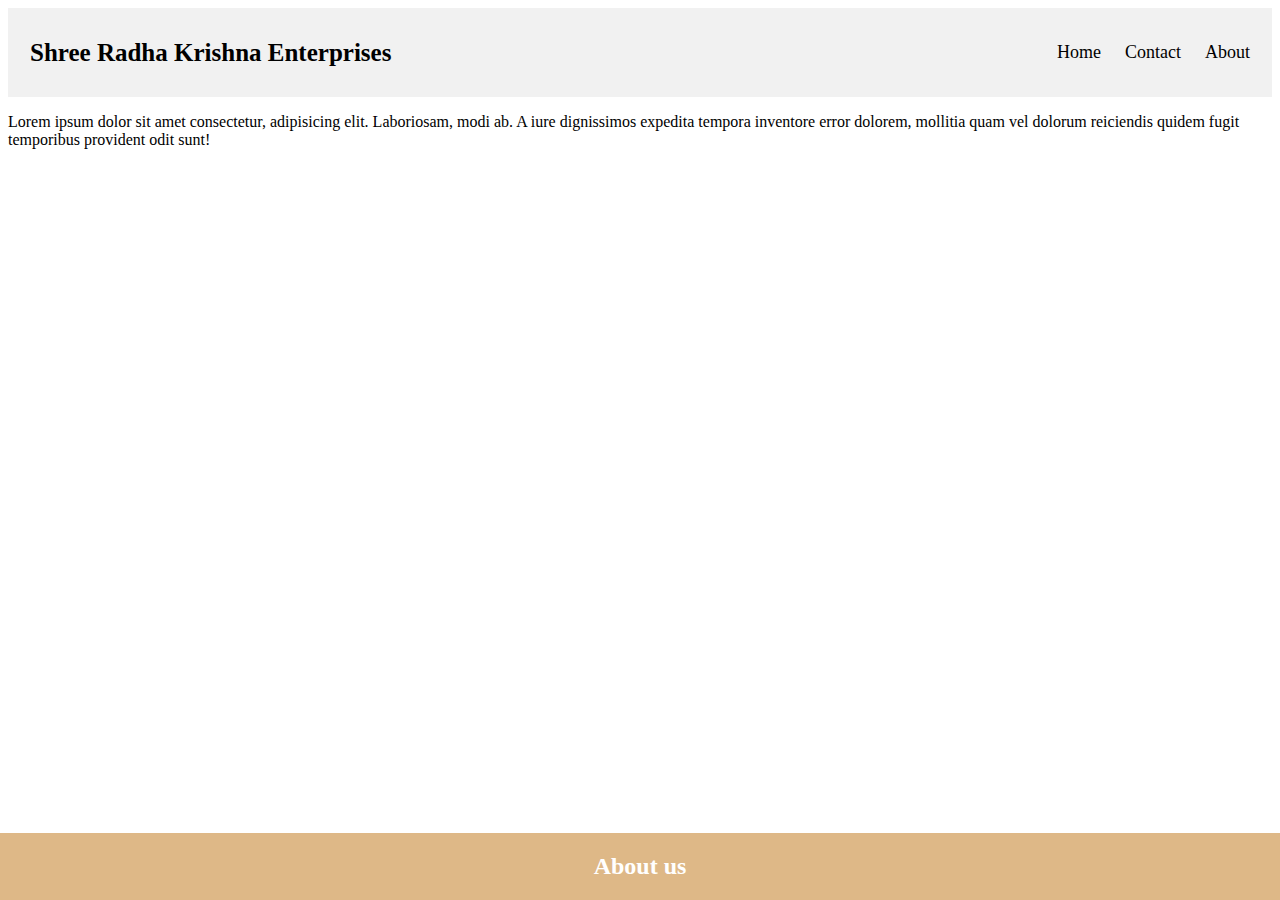
==== index.html @ 35329a66 "basic frontend" ====
<!DOCTYPE html>
<html lang="en">

<head>
    <meta charset="UTF-8">
    <meta name="viewport" content="width=device-width, initial-scale=1.0">
    <meta http-equiv="X-UA-Compatible" content="ie=edge">
    <title>Document</title>
    <link rel="stylesheet" href="styles.css">
</head>

<body>
    <div class="header">
        <a href="#default" class="logo">Shree Radha Krishna Enterprises</a>
        <div class="header-right">
            <a class="#home" href="#home">Home</a>
            <a href="#contact">Contact</a>
            <a href="#about">About</a>
        </div>
    </div>
    <p>Lorem ipsum dolor sit amet consectetur, adipisicing elit. Laboriosam, modi ab. A iure dignissimos expedita
        tempora inventore error dolorem, mollitia quam vel dolorum reiciendis quidem fugit temporibus provident odit
        sunt!</p>
</body>
<footer>
    <div class="footer">
        <p>
            <h2>About us</h2>
        </p>
    </div>
</footer>

</html>
---- styles.css ----
.header {
  overflow: hidden;
  background-color: #f1f1f1;
  padding: 20px 10px;
}

/* Style the header links */
.header a {
  float: left;
  color: black;
  text-align: center;
  padding: 12px;
  text-decoration: none;
  font-size: 18px;
  line-height: 25px;
  border-radius: 4px;
}

/* Style the logo link (notice that we set the same value of line-height and font-size to prevent the header to increase when the font gets bigger */
.header a.logo {
  font-size: 25px;
  font-weight: bold;
}

/* Change the background color on mouse-over */
.header a:hover {
  background-color: #ddd;
  color: black;
}

/* Style the active/current link*/
.header a.active {
  background-color: dodgerblue;
  color: white;
}

/* Float the link section to the right */
.header-right {
  float: right;
}

/* Add media queries for responsiveness - when the screen is 500px wide or less, stack the links on top of each other */
@media screen and (max-width: 500px) {
  .header a {
    float: none;
    display: block;
    text-align: left;
  }
  .header-right {
    float: none;
  }
}

.footer {
    position: absolute;
    left: 0;
    bottom: 0;
    width: 100%;
    background-color: burlywood;
    color: white;
    text-align: center;
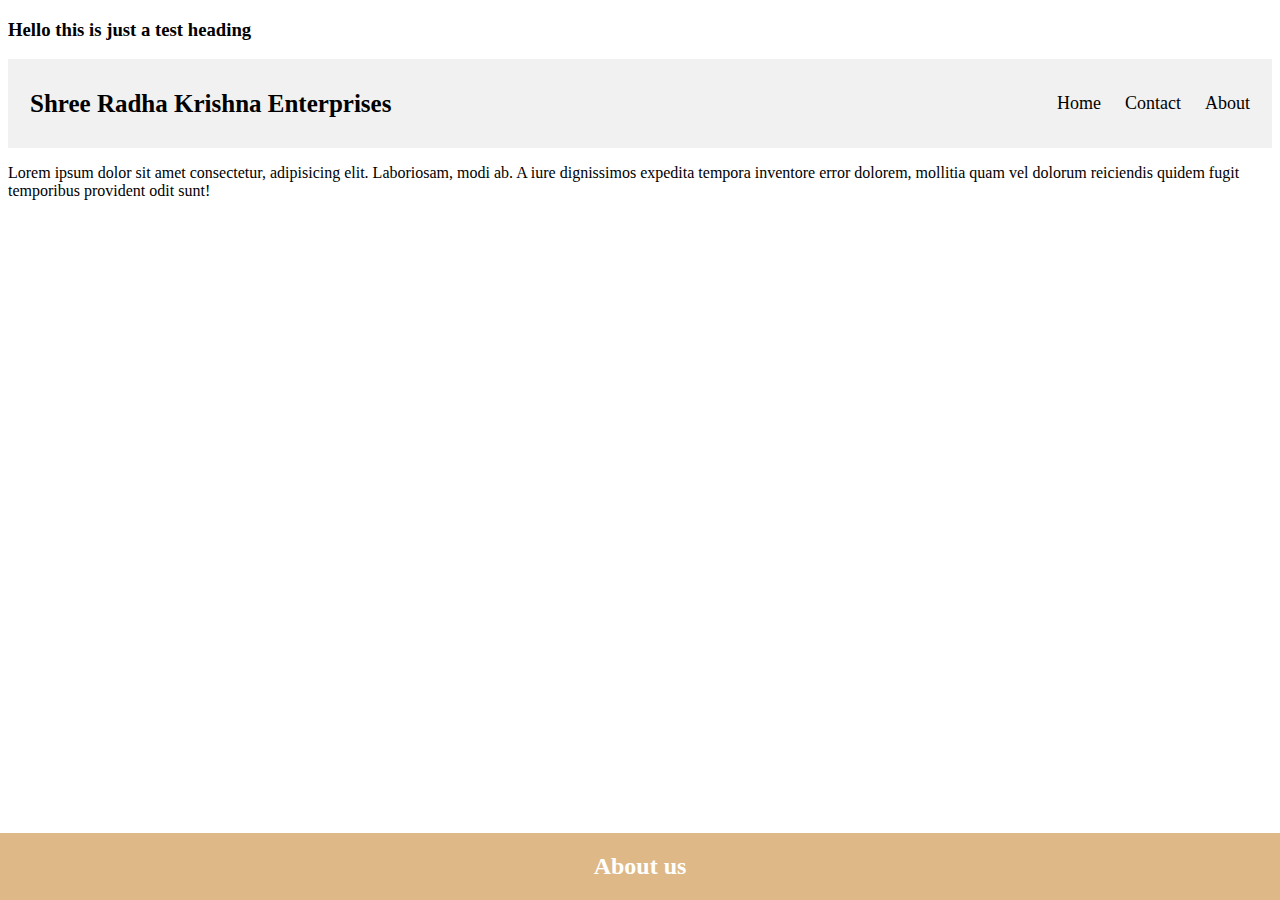
==== commit eec7e8c6: "Update index.html" ====
--- a/index.html
+++ b/index.html
@@ -10,6 +10,7 @@
 </head>
 
 <body>
+    <h3>Hello this is just a test heading</h3>
     <div class="header">
         <a href="#default" class="logo">Shree Radha Krishna Enterprises</a>
         <div class="header-right">
@@ -29,5 +30,4 @@
         </p>
     </div>
 </footer>
-
-</html>+</html>
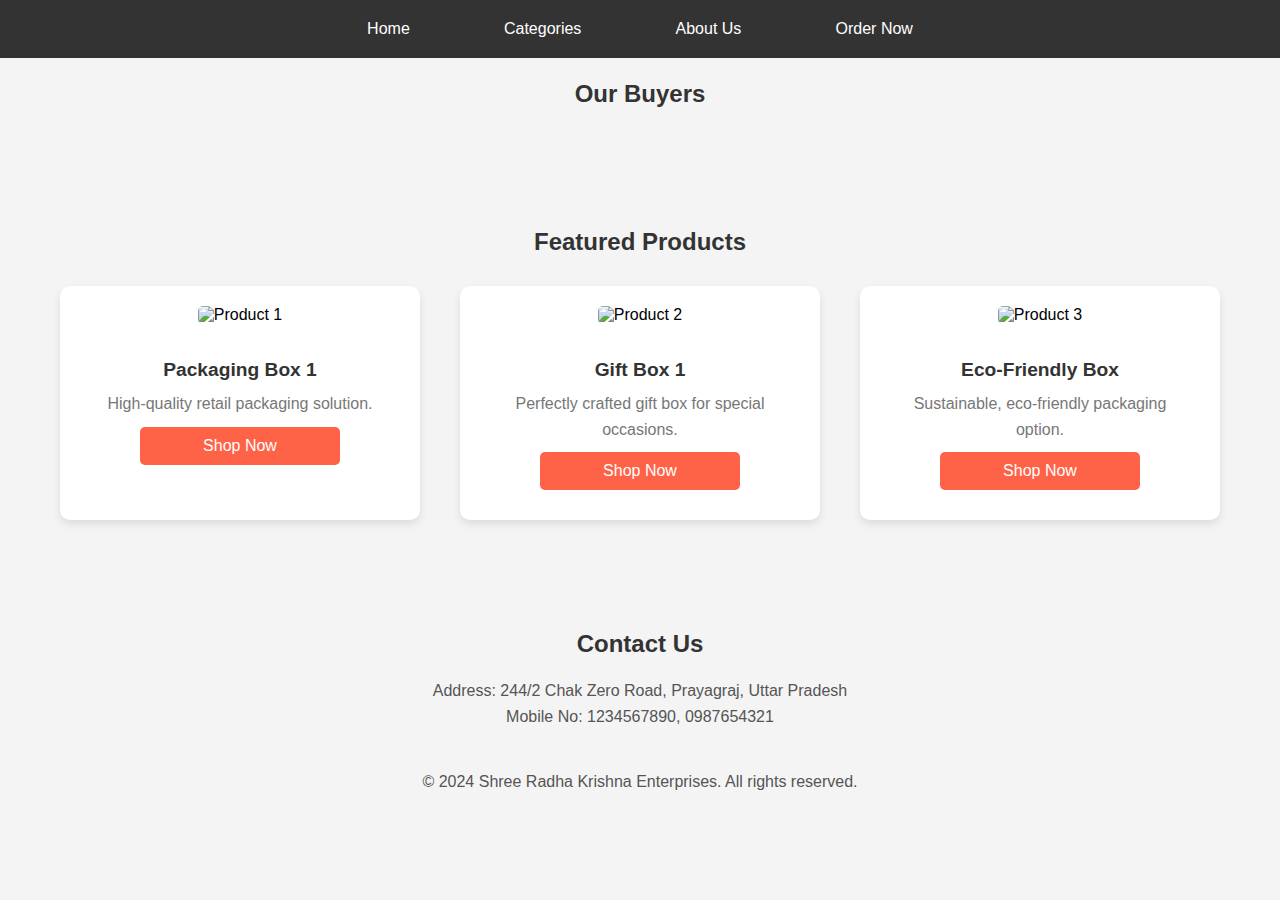
==== commit 94f76f47: "Add files via upload" ====
--- a/index.html
+++ b/index.html
@@ -1,33 +1,85 @@
-<!DOCTYPE html>
-<html lang="en">
-
-<head>
-    <meta charset="UTF-8">
-    <meta name="viewport" content="width=device-width, initial-scale=1.0">
-    <meta http-equiv="X-UA-Compatible" content="ie=edge">
-    <title>Document</title>
-    <link rel="stylesheet" href="styles.css">
-</head>
-
-<body>
-    <h3>Hello this is just a test heading</h3>
-    <div class="header">
-        <a href="#default" class="logo">Shree Radha Krishna Enterprises</a>
-        <div class="header-right">
-            <a class="#home" href="#home">Home</a>
-            <a href="#contact">Contact</a>
-            <a href="#about">About</a>
-        </div>
-    </div>
-    <p>Lorem ipsum dolor sit amet consectetur, adipisicing elit. Laboriosam, modi ab. A iure dignissimos expedita
-        tempora inventore error dolorem, mollitia quam vel dolorum reiciendis quidem fugit temporibus provident odit
-        sunt!</p>
-</body>
-<footer>
-    <div class="footer">
-        <p>
-            <h2>About us</h2>
-        </p>
-    </div>
-</footer>
-</html>
+<!DOCTYPE html>
+<html lang="en">
+<head>
+    <meta charset="UTF-8">
+    <meta name="viewport" content="width=device-width, initial-scale=1.0">
+    <meta http-equiv="X-UA-Compatible" content="ie=edge">
+    <title>Shree Radha Krishna Enterprises - Home</title>
+    <link rel="stylesheet" href="styles.css">
+</head>
+<body>
+
+    <!-- Navbar -->
+    <header>
+        <nav>
+            <ul class="menu">
+                <li class="menu-item"><a href="index.html">Home</a></li>
+                <li class="menu-item"><a href="categories.html">Categories</a></li>
+                <li class="menu-item"><a href="about.html">About Us</a></li>
+                <li class="menu-item"><a href="order.html">Order Now</a></li>
+            </ul>
+        </nav>
+    </header>
+
+    <!-- Slideshow Section -->
+    <section class="slideshow">
+        <h2>Our Buyers</h2>
+        <div class="slideshow-container">
+            <div class="mySlides fade">
+                <img src="buyer1.jpg" style="width:100%">
+                <div class="text">Buyer 1</div>
+                <a href="order.html" class="shop-now-btn">Shop Now</a>
+            </div>
+            <div class="mySlides fade">
+                <img src="buyer2.jpg" style="width:100%">
+                <div class="text">Buyer 2</div>
+                <a href="order.html" class="shop-now-btn">Shop Now</a>
+            </div>
+            <div class="mySlides fade">
+                <img src="buyer3.jpg" style="width:100%">
+                <div class="text">Buyer 3</div>
+                <a href="order.html" class="shop-now-btn">Shop Now</a>
+            </div>
+        </div>
+    </section>
+
+    <!-- Featured Products Section -->
+    <section id="featured-products">
+        <h2>Featured Products</h2>
+        <div class="product-grid">
+            <div class="product-item">
+                <img src="product1.jpg" alt="Product 1">
+                <h3>Packaging Box 1</h3>
+                <p>High-quality retail packaging solution.</p>
+                <a href="order.html" class="shop-now-btn">Shop Now</a>
+            </div>
+            <div class="product-item">
+                <img src="product2.jpg" alt="Product 2">
+                <h3>Gift Box 1</h3>
+                <p>Perfectly crafted gift box for special occasions.</p>
+                <a href="order.html" class="shop-now-btn">Shop Now</a>
+            </div>
+            <div class="product-item">
+                <img src="product3.jpg" alt="Product 3">
+                <h3>Eco-Friendly Box</h3>
+                <p>Sustainable, eco-friendly packaging option.</p>
+                <a href="order.html" class="shop-now-btn">Shop Now</a>
+            </div>
+        </div>
+    </section>
+
+    <!-- Contact Section -->
+    <section id="contact">
+        <h2>Contact Us</h2>
+        <p>Address: 244/2 Chak Zero Road, Prayagraj, Uttar Pradesh</p>
+        <p>Mobile No: 1234567890, 0987654321</p>
+    </section>
+
+    <!-- Footer -->
+    <footer>
+        <p>&copy; 2024 Shree Radha Krishna Enterprises. All rights reserved.</p>
+    </footer>
+
+    <script src="scripts.js"></script>
+</body>
+</html>
--- a/styles.css
+++ b/styles.css
@@ -1,61 +1,204 @@
-.header {
-  overflow: hidden;
-  background-color: #f1f1f1;
-  padding: 20px 10px;
-}
-
-/* Style the header links */
-.header a {
-  float: left;
-  color: black;
-  text-align: center;
-  padding: 12px;
-  text-decoration: none;
-  font-size: 18px;
-  line-height: 25px;
-  border-radius: 4px;
-}
-
-/* Style the logo link (notice that we set the same value of line-height and font-size to prevent the header to increase when the font gets bigger */
-.header a.logo {
-  font-size: 25px;
-  font-weight: bold;
-}
-
-/* Change the background color on mouse-over */
-.header a:hover {
-  background-color: #ddd;
-  color: black;
-}
-
-/* Style the active/current link*/
-.header a.active {
-  background-color: dodgerblue;
-  color: white;
-}
-
-/* Float the link section to the right */
-.header-right {
-  float: right;
-}
-
-/* Add media queries for responsiveness - when the screen is 500px wide or less, stack the links on top of each other */
-@media screen and (max-width: 500px) {
-  .header a {
-    float: none;
-    display: block;
-    text-align: left;
-  }
-  .header-right {
-    float: none;
-  }
-}
-
-.footer {
-    position: absolute;
-    left: 0;
-    bottom: 0;
-    width: 100%;
-    background-color: burlywood;
-    color: white;
-    text-align: center;+/* General styles */
+* {
+  margin: 0;
+  padding: 0;
+  box-sizing: border-box;
+}
+
+body {
+  font-family: Arial, sans-serif;
+  background-color: #f4f4f4;
+  padding-top: 60px; /* Prevent content from hiding under the fixed navbar */
+}
+
+h1, h2, h3 {
+  color: #333;
+  text-align: center;
+  margin: 20px 0;
+}
+
+p {
+  color: #555;
+  line-height: 1.6;
+  text-align: center;
+  padding: 0 10px;
+}
+
+/* Navbar */
+header {
+  background-color: #333;
+  position: fixed;
+  top: 0;
+  width: 100%;
+  z-index: 1000;
+}
+
+nav {
+  display: flex;
+  justify-content: center;
+  padding: 10px 0;
+}
+
+ul.menu {
+  list-style: none;
+  display: flex;
+  justify-content: space-around;
+  width: 50%;
+}
+
+ul.menu .menu-item {
+  margin: 0 15px;
+}
+
+ul.menu .menu-item a {
+  color: white;
+  text-decoration: none;
+  padding: 10px 20px;
+  display: block;
+}
+
+ul.menu .menu-item a:hover {
+  background-color: #444;
+  border-radius: 5px;
+}
+
+/* Slideshow */
+.slideshow-container {
+  max-width: 1000px;
+  position: relative;
+  margin: auto;
+  padding: 20px 0;
+}
+
+.mySlides {
+  display: none;
+}
+
+.mySlides img {
+  width: 100%;
+  height: auto;
+}
+
+.text {
+  color: #fff;
+  font-size: 20px;
+  padding: 8px 12px;
+  position: absolute;
+  bottom: 8px;
+  width: 100%;
+  text-align: center;
+  background: rgba(0, 0, 0, 0.5);
+}
+
+.shop-now-btn {
+  display: block;
+  background-color: #ff6347;
+  color: white;
+  text-align: center;
+  padding: 10px 20px;
+  border-radius: 5px;
+  text-decoration: none;
+  margin: 10px auto;
+  width: 200px;
+}
+
+.shop-now-btn:hover {
+  background-color: #e5533d;
+}
+
+/* Fade animation */
+.fade {
+  animation-name: fade;
+  animation-duration: 2.5s;
+}
+
+@keyframes fade {
+  from { opacity: .4 } 
+  to { opacity: 1 }
+}
+
+/* Featured Products */
+#featured-products {
+  padding: 40px;
+}
+
+.product-grid {
+  display: flex;
+  justify-content: space-around;
+  flex-wrap: wrap;
+}
+
+.product-item {
+  background-color: #fff;
+  padding: 20px;
+  margin: 10px;
+  border-radius: 10px;
+  width: 30%;
+  box-shadow: 0 4px 8px rgba(0, 0, 0, 0.1);
+  text-align: center;
+}
+
+.product-item img {
+  width: 100%;
+  height: auto;
+  border-radius: 5px;
+  margin-bottom: 15px;
+}
+
+.product-item h3 {
+  color: #333;
+  font-size: 1.2em;
+  margin-bottom: 10px;
+}
+
+.product-item p {
+  color: #777;
+}
+
+/* Order Page */
+main {
+  padding: 40px;
+}
+
+form {
+  max-width: 600px;
+  margin: 0 auto;
+  padding: 20px;
+  background-color: #fff;
+  border-radius: 10px;
+  box-shadow: 0 4px 8px rgba(0, 0, 0, 0.1);
+}
+
+form label {
+  display: block;
+  margin-bottom: 10px;
+}
+
+form input[type="text"], 
+form input[type="number"], 
+form select {
+  width: 100%;
+  padding: 10px;
+  margin-bottom: 20px;
+  border-radius: 5px;
+  border: 1px solid #ccc;
+}
+
+form input[type="submit"] {
+  width: 100%;
+  padding: 15px;
+  background-color: #28a745;
+  color: white;
+  border: none;
+  border-radius: 5px;
+  cursor: pointer;
+}
+
+form input[type="submit"]:hover {
+  background-color: #218838;
+}
+
+/* Contact */
+#contact {
+  padding: 40px;
+}
